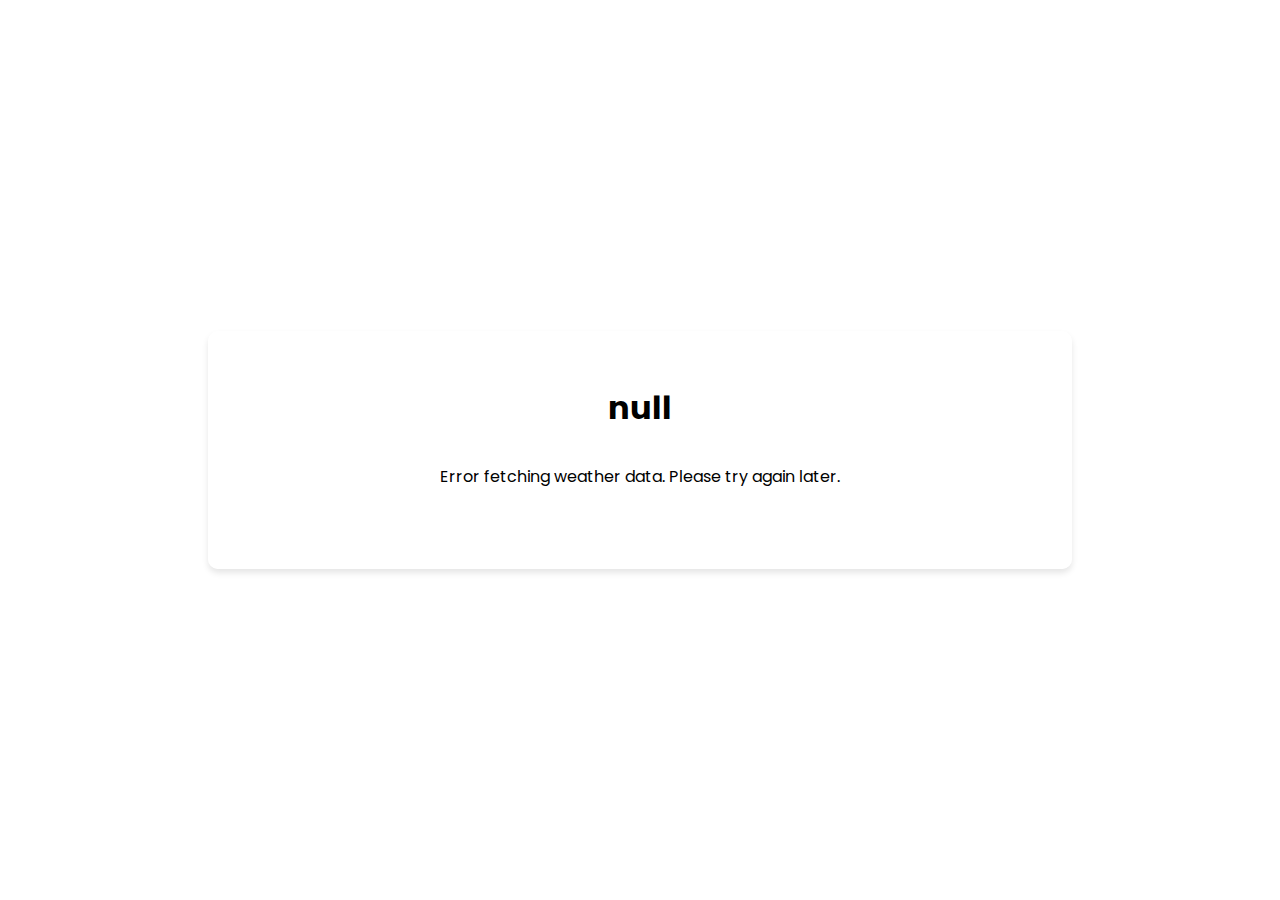
==== weather.html @ 26c3c542 "First Upload" ====
<!DOCTYPE html>
<html lang="en">
<head>
    <meta charset="UTF-8">
    <meta name="viewport" content="width=device-width, initial-scale=1.0">
    <title>Weather Forecast</title>
    <link href="https://fonts.googleapis.com/css2?family=Poppins:wght@400;600;700&display=swap" rel="stylesheet">
    <link rel="stylesheet" href="weather.css">
</head>
<body>
    <div class="container">
        <h1 id="location"></h1>
        <div id="current-weather">
            <div id="temperature"></div>
            <div id="description"></div>
            <div id="icon"></div>
        </div>
        <div id="forecast"></div>
    </div>
    <script src="weather.js"></script>
</body>
</html>
---- weather.css ----
@import url('https://fonts.googleapis.com/css2?family=Poppins:wght@400;600;700&display=swap');

body {
    font-family: 'Poppins', sans-serif;
    margin: 0;
    padding: 0;
    display: flex;
    justify-content: center;
    align-items: center;
    min-height: 100vh;
    transition: background-color 0.5s ease;
}

.container {
    background-color: rgba(255, 255, 255, 0.8);
    padding: 2rem;
    border-radius: 10px;
    box-shadow: 0 4px 6px rgba(0, 0, 0, 0.1);
    text-align: center;
    max-width: 800px;
    width: 100%;
}

h1 {
    margin-bottom: 1rem;
    font-weight: 700;
}

#current-weather {
    display: flex;
    justify-content: center;
    align-items: center;
    margin-bottom: 2rem;
}

#temperature {
    font-size: 3rem;
    font-weight: 700;
    margin-right: 1rem;
}

#description {
    font-size: 1.5rem;
    font-weight: 600;
}

#icon {
    font-size: 4rem;
    margin-left: 1rem;
}

#forecast {
    display: flex;
    justify-content: space-between;
    flex-wrap: wrap;
}

.forecast-item {
    text-align: center;
    flex-basis: calc(20% - 1rem);
    margin: 0.5rem;
    padding: 1rem;
    background-color: rgba(255, 255, 255, 0.5);
    border-radius: 8px;
    transition: transform 0.2s ease;
}

.forecast-item:hover {
    transform: scale(1.05);
}

.forecast-item .date {
    font-weight: 600;
    margin-bottom: 0.5rem;
}

.forecast-item .icon {
    font-size: 2rem;
    margin-bottom: 0.5rem;
}

.forecast-item .temp {
    font-size: 1.2rem;
    font-weight: 600;
}

.rain-container {
    position: fixed;
    top: 0;
    left: 0;
    width: 100%;
    height: 100%;
    pointer-events: none;
    z-index: -1;
}

.raindrop {
    position: absolute;
    width: 2px;
    height: 15px;
    background-color: rgba(255, 255, 255, 0.5);
    animation: fall linear infinite;
}

@keyframes fall {
    0% {
        transform: translateY(-100vh);
    }
    100% {
        transform: translateY(100vh);
    }
}

@media (max-width: 600px) {
    .forecast-item {
        flex-basis: calc(33.33% - 1rem);
    }
}

@media (max-width: 400px) {
    .forecast-item {
        flex-basis: calc(50% - 1rem);
    }
}
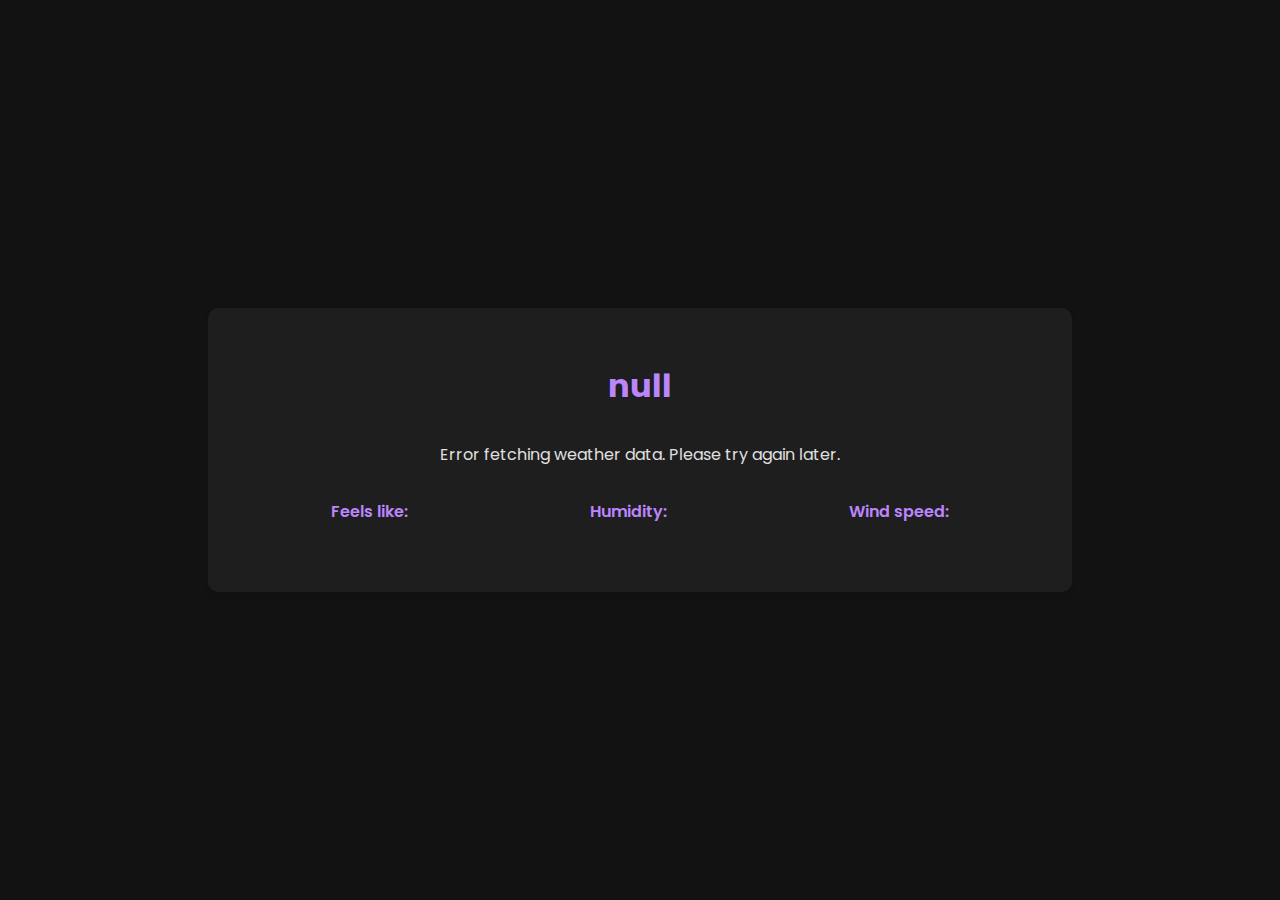
==== commit 67da21a8: "More Details for the next 5 Days, New Landing Page and Darker Design for everything" ====
--- a/weather.html
+++ b/weather.html
@@ -15,7 +15,28 @@
             <div id="description"></div>
             <div id="icon"></div>
         </div>
+        <div id="current-details">
+            <div class="detail-item">
+                <span class="detail-label">Feels like:</span>
+                <span id="feels-like"></span>
+            </div>
+            <div class="detail-item">
+                <span class="detail-label">Humidity:</span>
+                <span id="humidity"></span>
+            </div>
+            <div class="detail-item">
+                <span class="detail-label">Wind speed:</span>
+                <span id="wind-speed"></span>
+            </div>
+        </div>
         <div id="forecast"></div>
+    </div>
+    <div id="day-details" class="modal">
+        <div class="modal-content">
+            <span class="close">&times;</span>
+            <h2 id="modal-date"></h2>
+            <div id="modal-details"></div>
+        </div>
     </div>
     <script src="weather.js"></script>
 </body>
--- a/weather.css
+++ b/weather.css
@@ -1,4 +1,12 @@
 @import url('https://fonts.googleapis.com/css2?family=Poppins:wght@400;600;700&display=swap');
+
+:root {
+    --bg-color: #121212;
+    --container-bg: #1e1e1e;
+    --text-color: #e0e0e0;
+    --highlight-color: #2c2c2c;
+    --accent-color: #bb86fc;
+}
 
 body {
     font-family: 'Poppins', sans-serif;
@@ -8,11 +16,13 @@
     justify-content: center;
     align-items: center;
     min-height: 100vh;
+    background-color: var(--bg-color);
+    color: var(--text-color);
     transition: background-color 0.5s ease;
 }
 
 .container {
-    background-color: rgba(255, 255, 255, 0.8);
+    background-color: var(--container-bg);
     padding: 2rem;
     border-radius: 10px;
     box-shadow: 0 4px 6px rgba(0, 0, 0, 0.1);
@@ -24,13 +34,14 @@
 h1 {
     margin-bottom: 1rem;
     font-weight: 700;
+    color: var(--accent-color);
 }
 
 #current-weather {
     display: flex;
     justify-content: center;
     align-items: center;
-    margin-bottom: 2rem;
+    margin-bottom: 1rem;
 }
 
 #temperature {
@@ -49,6 +60,24 @@
     margin-left: 1rem;
 }
 
+#current-details {
+    display: flex;
+    justify-content: space-around;
+    margin-bottom: 2rem;
+}
+
+.detail-item {
+    display: flex;
+    flex-direction: column;
+    align-items: center;
+}
+
+.detail-label {
+    font-weight: 600;
+    margin-bottom: 0.25rem;
+    color: var(--accent-color);
+}
+
 #forecast {
     display: flex;
     justify-content: space-between;
@@ -60,9 +89,10 @@
     flex-basis: calc(20% - 1rem);
     margin: 0.5rem;
     padding: 1rem;
-    background-color: rgba(255, 255, 255, 0.5);
+    background-color: var(--highlight-color);
     border-radius: 8px;
     transition: transform 0.2s ease;
+    cursor: pointer;
 }
 
 .forecast-item:hover {
@@ -72,6 +102,7 @@
 .forecast-item .date {
     font-weight: 600;
     margin-bottom: 0.5rem;
+    color: var(--accent-color);
 }
 
 .forecast-item .icon {
@@ -98,7 +129,7 @@
     position: absolute;
     width: 2px;
     height: 15px;
-    background-color: rgba(255, 255, 255, 0.5);
+    background-color: rgba(255, 255, 255, 0.3);
     animation: fall linear infinite;
 }
 
@@ -109,6 +140,44 @@
     100% {
         transform: translateY(100vh);
     }
+}
+
+.modal {
+    display: none;
+    position: fixed;
+    z-index: 1;
+    left: 0;
+    top: 0;
+    width: 100%;
+    height: 100%;
+    overflow: auto;
+    background-color: rgba(0,0,0,0.6);
+}
+
+.modal-content {
+    background-color: var(--container-bg);
+    margin: 15% auto;
+    padding: 20px;
+    border: 1px solid var(--highlight-color);
+    width: 80%;
+    max-width: 500px;
+    border-radius: 10px;
+    color: var(--text-color);
+}
+
+.close {
+    color: var(--accent-color);
+    float: right;
+    font-size: 28px;
+    font-weight: bold;
+    cursor: pointer;
+}
+
+.close:hover,
+.close:focus {
+    color: var(--text-color);
+    text-decoration: none;
+    cursor: pointer;
 }
 
 @media (max-width: 600px) {
